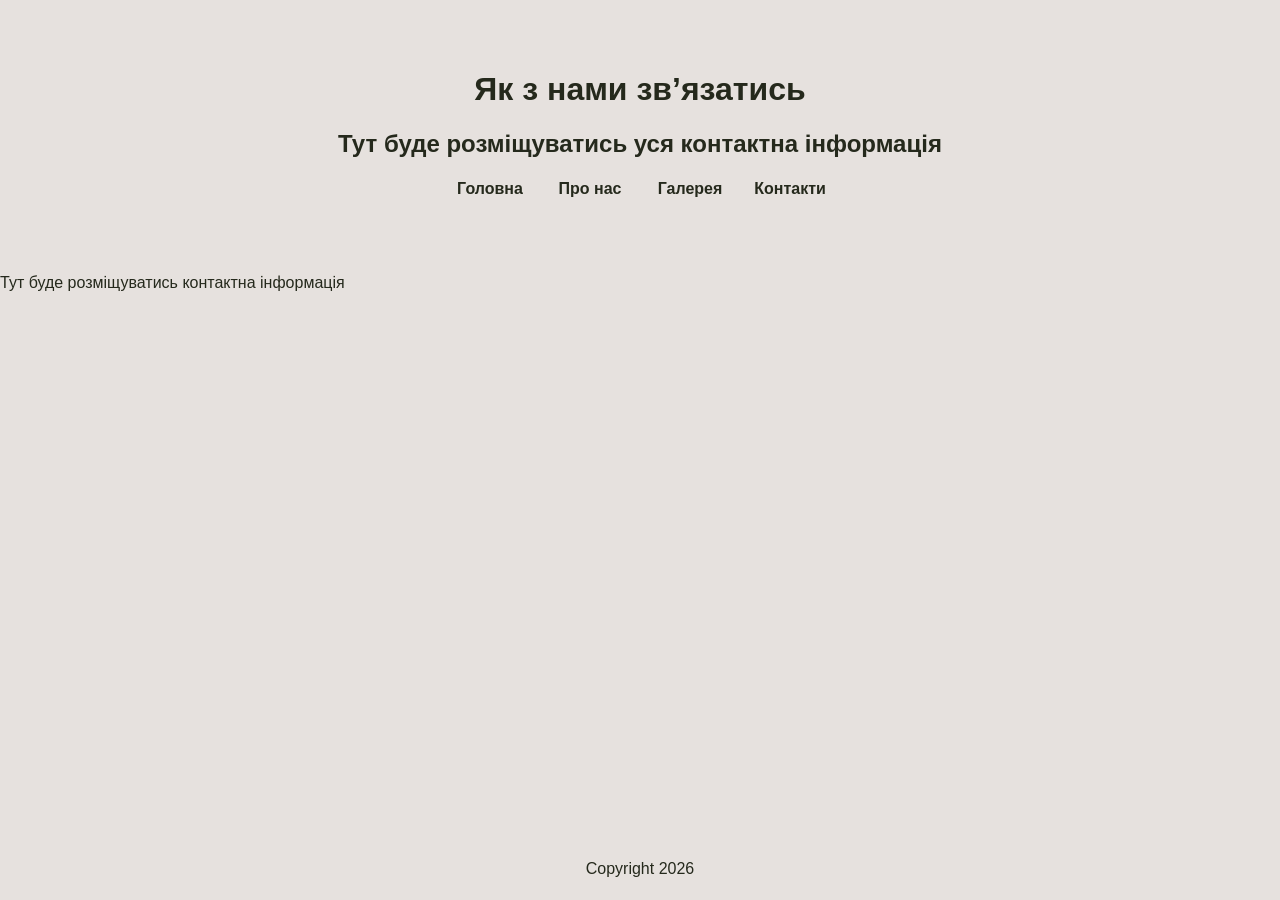
==== pages/form.html @ b1e4a058 "feat: initial project structure" ====
<!DOCTYPE html>
<html lang="uk">
    <head>
        <title>Контакти</title>
        <meta charset="UTF-8">
        <meta name="viewport" content="width=device-width, initial-scale=1.0">
        <link rel="stylesheet" type="text/css" href="../css/styles.css">
        <link rel="stylesheet" type="text/css" href="../css/normalize.css">
    </head>

    <body>
        <header>
            <div class="title">
                <h1>Як з нами зв’язатись</h1>
                <h2>Тут буде розміщуватись уся контактна інформація</h2>
            </div>
            <nav>
                <ul>
                    <li>
                        <a class="link" href="../index.html">Головна</a>
                    </li>
                    <li>
                        <a class="link" href="./info.html">Про нас</a>
                    </li>
                    <li>
                        <a class="link" href="./gallery.html">Галерея</a>
                    </li>
                    <li>
                        <a class="link" href="./form.html">Контакти</a>
                    </li>
                </ul>
            </nav>
        </header>

        <main>
            <p>Тут буде розміщуватись контактна інформація</p>
        </main>

        <footer>
            <p>Copyright  2026</p>
        </footer>
    </body>

    <script src="./scripts/script.js"></script>
</html>
---- css/styles.css ----
* {
    margin: 0;
    padding: 0;
    box-sizing: border-box;

    --background-color: #e6e1de;
    --text-color: #25291c;
    --accent-color: #8c0007;
}

body {
  font-family: Arial, San-Serif;
  font-size: 100%;
  background-color: var(--background-color);
  display: flex;
  flex-direction: column;
  min-height: 100vh;
}

ul {
  margin: 0;
  padding: 0;
}

ul li { 
    ul {
        margin: 0;
        padding: 0;
    }

  list-style-type: none;
}

a {
  text-decoration: none;
}

header {
  padding: 50px 0;
  background-color: var(--background-color);
}

h1, h2 {
  color: var(--text-color);
  text-align: center;
}

nav {
  background-color: var(--background-color);
  border-color: var(--accent-color);
  min-height: 64px;

  display: flex;
  justify-content: center;
}

nav li {
  float: left;
  width: 100px;
}

nav a {
  display: block;
  color: var(--text-color);
  line-height: 4em;
  font-weight: bold;
  text-align: center;
}

nav li a:hover {
  color: var(--accent-color);
}

p {
  font-size: 16px;
  line-height: 1.3em;
  margin-top: 0.1em;
  margin-bottom: 0;
  color: var(--text-color);
}

main {
  flex: 1;
}

footer {
  background-color: var(--background-color);
  color: var(--text-color);
  padding: 20px 0;
  margin-top: 30px;
  width: 100%;
  text-align: center;
}
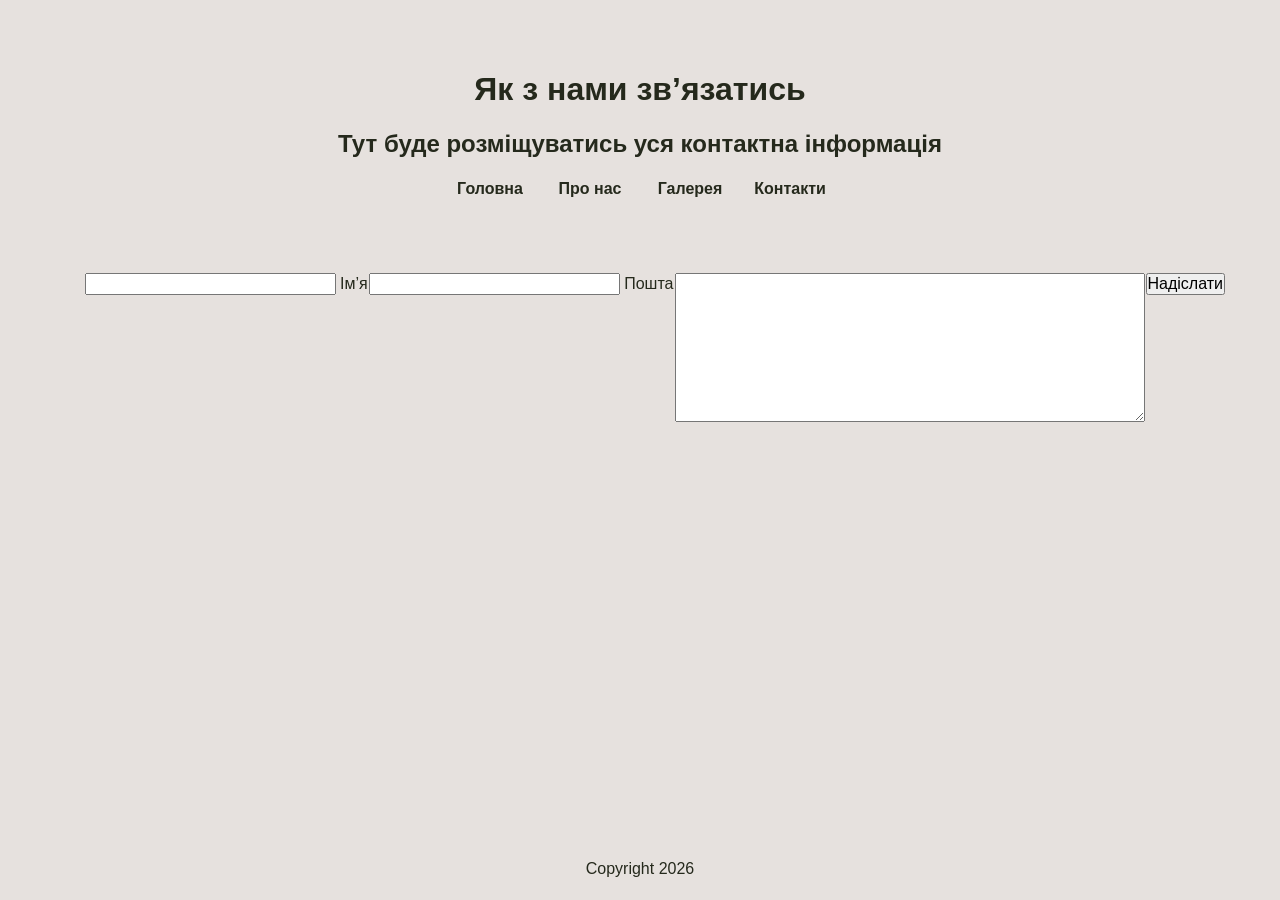
==== commit cf3e85ca: "feat: initial project structure" ====
--- a/pages/form.html
+++ b/pages/form.html
@@ -33,8 +33,21 @@
         </header>
 
         <main>
-            <p>Тут буде розміщуватись контактна інформація</p>
+            <form action="#" method="post" name="comment" id="comment">
+                <p><input type="text" name="author" id="author" value="" size="25">
+                    Ім’я
+                </p>
+                    <p><input type="text" name="email" id="email" value="" size="25">
+                    Пошта 
+                    </p>
+                    <p><textarea name="comment" id="comment" cols="48" rows="8"></textarea>
+                </p>
+                    <p><input type="submit" type="submit" id="submit" value="Надіслати">
+                </p>
+            </form>
         </main>
+        
+        
 
         <footer>
             <p>Copyright  2026</p>
--- a/css/styles.css
+++ b/css/styles.css
@@ -81,6 +81,7 @@
 
 main {
   flex: 1;
+  padding: 0 35px;
 }
 
 footer {
@@ -90,4 +91,74 @@
   margin-top: 30px;
   width: 100%;
   text-align: center;
+}
+
+.divider {
+  margin: 30px 0;
+  border-bottom: 2.5px solid var(--accent-color);
+}
+
+.inline-img {
+    display: grid;
+    grid-template-columns: 1fr 1fr;
+    gap: 25px;
+    place-items: center;
+}
+
+.inline-img .gallery-img {
+    display: inline-block;
+    height: auto;
+    width: 95%;
+    border-radius:15px;
+    box-shadow: 2px 3px 5px rgba(0,0,0,0.5)
+}
+
+.inline-img .gallery-img:hover {
+    transform: scale(1.035);
+    transition: transform 0.3s ease;
+}
+
+.square{
+  width: 90px;
+  height: 90px;
+  margin: 30px auto;
+  background-color:#123456;
+  animation-name: spin;
+  animation-duration: 4s;
+  animation-timing-function: linear;
+  animation-iteration-count: infinite;
+  animation-direction: alternate;
+}
+
+@keyframes spin {
+    0% {transform: rotate(0deg); 
+  }
+    25% {background-color: yellow; 
+  }
+    100% { transform: rotate(360deg); 
+  }
+}
+
+.multimedia {
+    overflow: auto;
+}
+
+.multimedia-video {
+    display: grid;
+    grid-template-columns: 1fr 1fr;
+    gap: 20px;
+    place-items: center;    
+}
+
+.multimedia-video .video-container {
+    width: 100%;
+    height: auto;
+}
+
+form {
+  padding: 0 20px;
+  display: flex;
+  justify-content: right;
+  align-items: right;
+  gap: 1px;
 }
